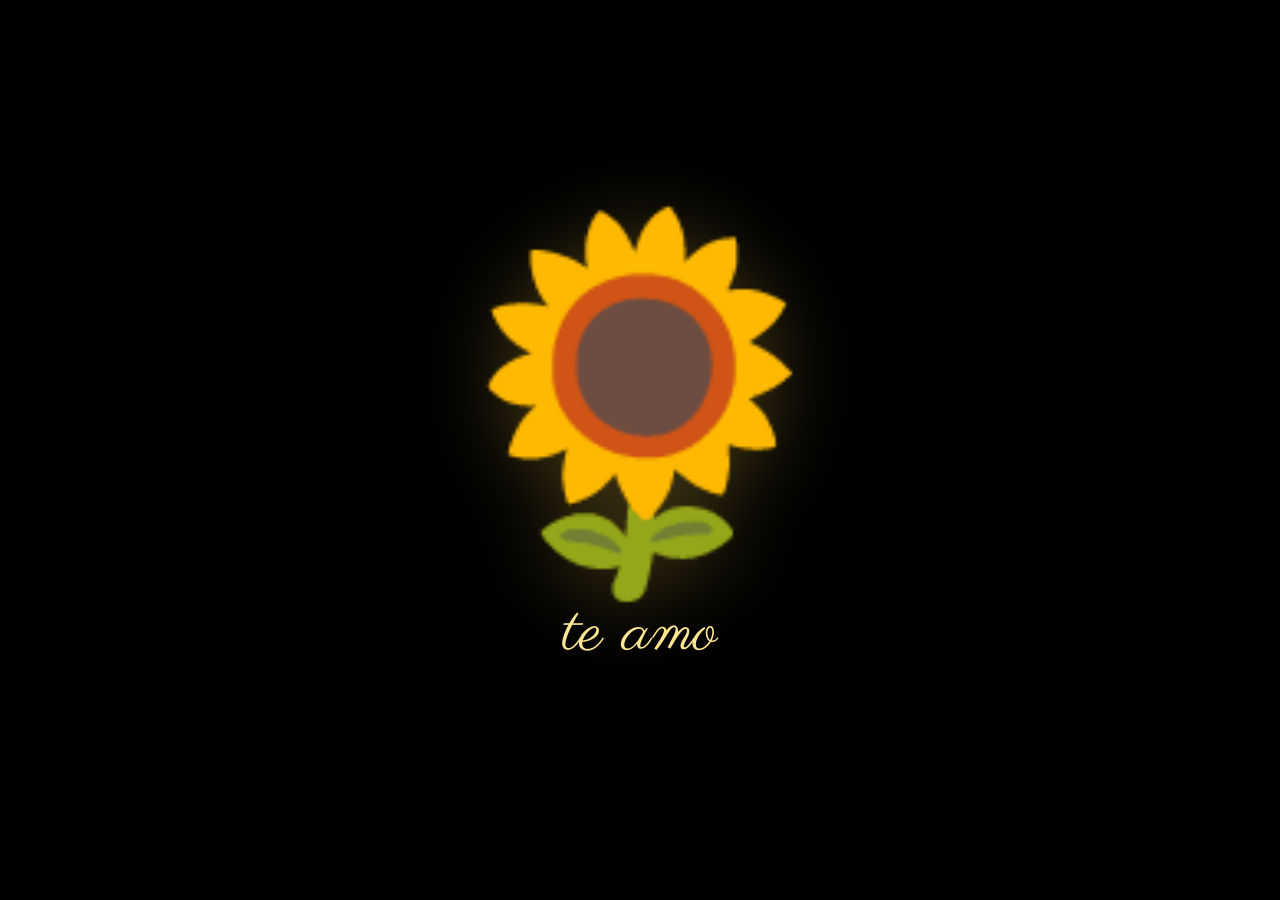
==== index.html @ a2e73ae7 "Initial commit" ====
<!doctype html>
<html lang="es">
  <head>
    <meta charset="utf-8" />
    <meta name="viewport" content="width=device-width, initial-scale=1" />
    <title>Te amo</title>
    <link rel="preconnect" href="https://fonts.googleapis.com" />
    <link rel="preconnect" href="https://fonts.gstatic.com" crossorigin />
    <link href="https://fonts.googleapis.com/css2?family=Parisienne&family=Poppins:wght@300;500;700&display=swap" rel="stylesheet" />
    <link rel="stylesheet" href="styles.css" />
  </head>
  <body>
    <!-- Centro fijo -->
    <main class="stage">
      <div class="center">
        <div class="sunflower-big" aria-hidden="true">🌻</div>
        <p class="love">te amo</p>
      </div>
    </main>

    <!-- Emisores infinitos: dos capas gemelas para flujo continuo -->
    <div class="emit layer a" aria-hidden="true">
      <!-- 36 instancias base -->
      <span class="em" style="--x: 4%;  --s:28px; --d: 0s;   --t: 9s;">🌻</span>
      <span class="em" style="--x: 8%;  --s:22px; --d: .3s; --t: 8s;">🌻</span>
      <span class="em" style="--x: 12%; --s:34px; --d: .6s; --t:10s;">🌻</span>
      <span class="em" style="--x: 16%; --s:20px; --d: .9s; --t: 8.2s;">🌻</span>
      <span class="em" style="--x: 20%; --s:30px; --d: 1.2s;--t: 9.4s;">🌻</span>
      <span class="em" style="--x: 24%; --s:24px; --d: 1.5s;--t: 8.5s;">🌻</span>
      <span class="em" style="--x: 28%; --s:36px; --d: 1.8s;--t:10.3s;">🌻</span>
      <span class="em" style="--x: 32%; --s:23px; --d: 2.1s;--t: 8.1s;">🌻</span>
      <span class="em" style="--x: 36%; --s:32px; --d: 2.4s;--t: 9.1s;">🌻</span>
      <span class="em" style="--x: 40%; --s:21px; --d: 2.7s;--t: 8.0s;">🌻</span>
      <span class="em" style="--x: 44%; --s:35px; --d: 3.0s;--t:10.0s;">🌻</span>
      <span class="em" style="--x: 48%; --s:25px; --d: 3.3s;--t: 8.6s;">🌻</span>
      <span class="em" style="--x: 52%; --s:29px; --d: 3.6s;--t: 9.0s;">🌻</span>
      <span class="em" style="--x: 56%; --s:24px; --d: 3.9s;--t: 8.4s;">🌻</span>
      <span class="em" style="--x: 60%; --s:33px; --d: 4.2s;--t: 9.7s;">🌻</span>
      <span class="em" style="--x: 64%; --s:22px; --d: 4.5s;--t: 8.1s;">🌻</span>
      <span class="em" style="--x: 68%; --s:31px; --d: 4.8s;--t: 9.2s;">🌻</span>
      <span class="em" style="--x: 72%; --s:23px; --d: 5.1s;--t: 8.3s;">🌻</span>
      <span class="em" style="--x: 76%; --s:34px; --d: 5.4s;--t: 9.6s;">🌻</span>
      <span class="em" style="--x: 80%; --s:21px; --d: 5.7s;--t: 8.0s;">🌻</span>
      <span class="em" style="--x: 84%; --s:35px; --d: 6.0s;--t:10.2s;">🌻</span>
      <span class="em" style="--x: 88%; --s:25px; --d: 6.3s;--t: 8.7s;">🌻</span>
      <span class="em" style="--x: 92%; --s:29px; --d: 6.6s;--t: 9.3s;">🌻</span>
      <span class="em" style="--x: 6%;  --s:28px; --d: 6.9s;--t: 9.1s;">🌻</span>
      <span class="em" style="--x: 14%; --s:24px; --d: 7.2s;--t: 8.4s;">🌻</span>
      <span class="em" style="--x: 22%; --s:36px; --d: 7.5s;--t:10.4s;">🌻</span>
      <span class="em" style="--x: 30%; --s:22px; --d: 7.8s;--t: 8.2s;">🌻</span>
      <span class="em" style="--x: 38%; --s:30px; --d: 8.1s;--t: 9.5s;">🌻</span>
      <span class="em" style="--x: 46%; --s:24px; --d: 8.4s;--t: 8.3s;">🌻</span>
      <span class="em" style="--x: 54%; --s:36px; --d: 8.7s;--t:10.1s;">🌻</span>
      <span class="em" style="--x: 62%; --s:23px; --d: 9.0s;--t: 8.1s;">🌻</span>
      <span class="em" style="--x: 70%; --s:32px; --d: 9.3s;--t: 9.2s;">🌻</span>
      <span class="em" style="--x: 78%; --s:21px; --d: 9.6s;--t: 8.0s;">🌻</span>
      <span class="em" style="--x: 86%; --s:35px; --d: 9.9s;--t:10.0s;">🌻</span>
      <span class="em" style="--x: 94%; --s:25px; --d:10.2s;--t: 8.6s;">🌻</span>
      <span class="em" style="--x: 2%;  --s:29px; --d:10.5s;--t: 9.0s;">🌻</span>
      <span class="em" style="--x: 18%; --s:24px; --d:10.8s;--t: 8.4s;">🌻</span>
    </div>

    <div class="emit layer b" aria-hidden="true">
      <!-- Capa clon con offset para tapar cualquier “hueco” temporal -->
      <!-- Puedes copiar/pegar el mismo bloque de arriba cambiando solo los delays sumando ~5s -->
      <!-- Aquí solo unas cuantas para el ejemplo; puedes duplicar todas para máxima densidad -->
      <span class="em" style="--x: 7%;  --s:30px; --d: 5s;   --t: 9.2s;">🌻</span>
      <span class="em" style="--x: 19%; --s:22px; --d: 5.4s; --t: 8.1s;">🌻</span>
      <span class="em" style="--x: 27%; --s:34px; --d: 5.8s; --t:10.0s;">🌻</span>
      <span class="em" style="--x: 35%; --s:24px; --d: 6.2s; --t: 8.5s;">🌻</span>
      <span class="em" style="--x: 63%; --s:28px; --d: 6.6s; --t: 9.1s;">🌻</span>
      <span class="em" style="--x: 81%; --s:26px; --d: 6.9s; --t: 8.7s;">🌻</span>
      <span class="em" style="--x: 91%; --s:32px; --d: 7.2s; --t: 9.6s;">🌻</span>
    </div>
  </body>
</html>
---- styles.css ----
:root{
  --bg:#000;
  --txt:#ffe793;
}

*{box-sizing:border-box}
html,body{height:100%}
body{margin:0;background:var(--bg);color:#fff;font-family:Poppins,system-ui,-apple-system,Segoe UI,Roboto,Arial,sans-serif;overflow:hidden}

/* Centro fijo */
.stage{position:fixed;inset:0;display:grid;place-items:center;pointer-events:none}
.center{display:grid;place-items:center;text-align:center;gap:10px}
.sunflower-big{font-size:clamp(160px,28vw,360px);line-height:1;filter:drop-shadow(0 10px 40px rgba(255,211,77,.25))}
.love{margin:0;font-family:Parisienne,cursive;font-size:clamp(28px,6vw,64px);letter-spacing:.5px;color:var(--txt);text-shadow:0 6px 30px rgba(0,0,0,.6)}

/* Emisores infinitos */
.emit{position:fixed;inset:0;pointer-events:none;overflow:hidden}
.em{
  position:absolute; bottom:-12vh; left:var(--x,50%);
  transform:translateX(-50%);
  font-size:var(--s,28px); line-height:1;
  filter:drop-shadow(0 6px 16px rgba(0,0,0,.55));
  animation:
    appear .6s ease-out var(--d,0s) 1 both,
    drift var(--t,9s) linear calc(var(--d,0s) + .6s) infinite;
  will-change:transform,opacity;
}

/* Aparición y drift infinito */
@keyframes appear{
  0%{opacity:0;transform:translateX(-50%) translateY(12vh) scale(.7) rotate(-8deg)}
  70%{opacity:1;transform:translateX(-50%) translateY(0) scale(1.05) rotate(2deg)}
  100%{opacity:1;transform:translateX(-50%) translateY(0) scale(1) rotate(0deg)}
}
@keyframes drift{
  0%{transform:translateX(-50%) translateY(0) rotate(0deg)}
  25%{transform:translateX(calc(-50% - 22px)) translateY(-30vh) rotate(-6deg)}
  50%{transform:translateX(calc(-50% + 18px)) translateY(-60vh) rotate(3deg)}
  75%{transform:translateX(calc(-50% - 16px)) translateY(-90vh) rotate(-4deg)}
  100%{transform:translateX(calc(-50% + 26px)) translateY(-120vh) rotate(6deg)}
}

/* Aumentar frecuencia en pantallas grandes duplicando capas */
@media (min-width: 768px){
  .emit.layer.a { filter: none; }
  .emit.layer.b { filter: none; }
}

/* Accesibilidad */
@media (prefers-reduced-motion: reduce){
  .em{animation:none !important; opacity:1}
}
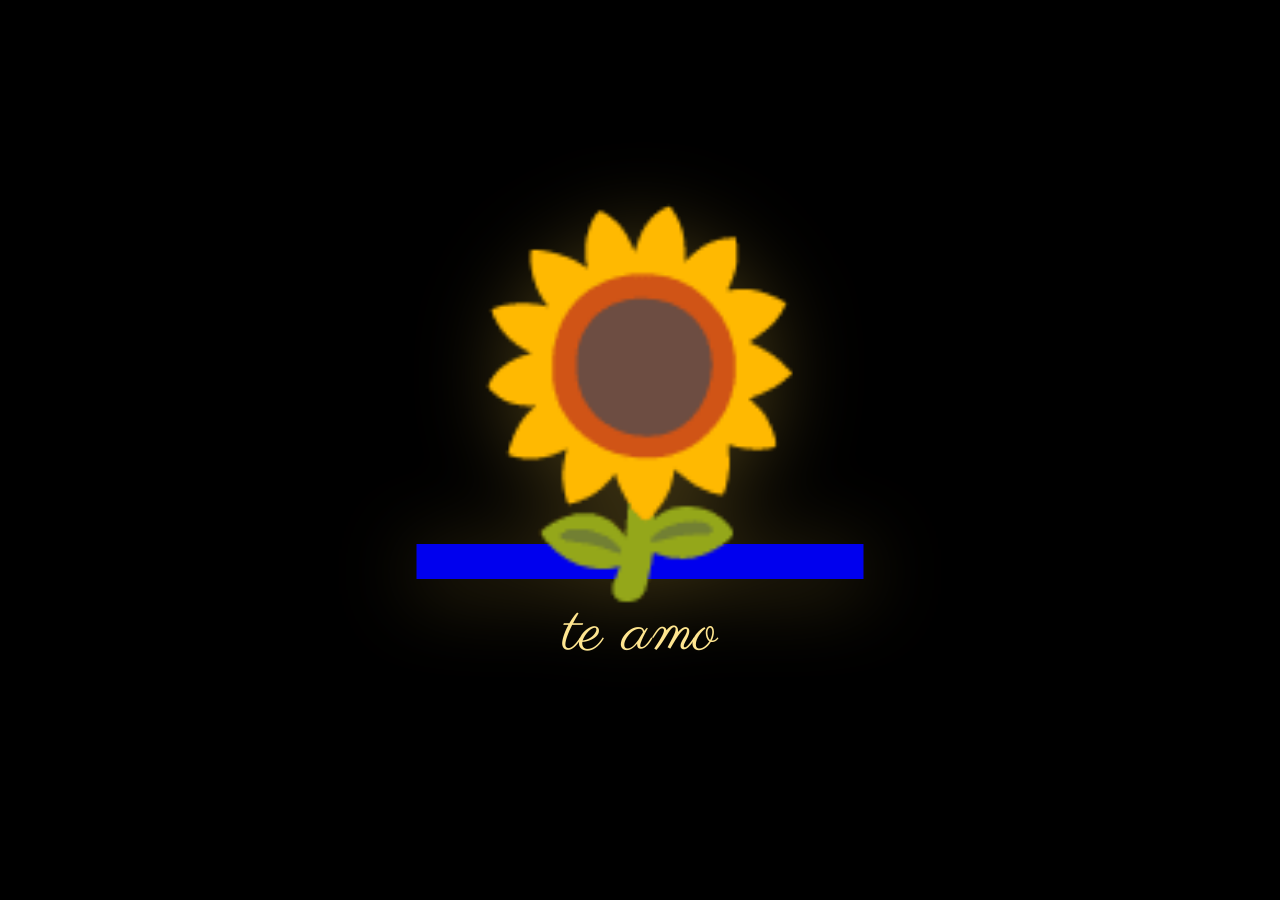
==== commit a0e3c4b9: "Refactor index.html with link and structure changes Updated the HTML structure and added a link to '" ====
--- a/index.html
+++ b/index.html
@@ -13,7 +13,7 @@
     <!-- Centro fijo -->
     <main class="stage">
       <div class="center">
-        <div class="sunflower-big" aria-hidden="true">🌻</div>
+        <div class="sunflower-big" aria-hidden="true"><a href="declaracion.html">🌻</a></div>
         <p class="love">te amo</p>
       </div>
     </main>
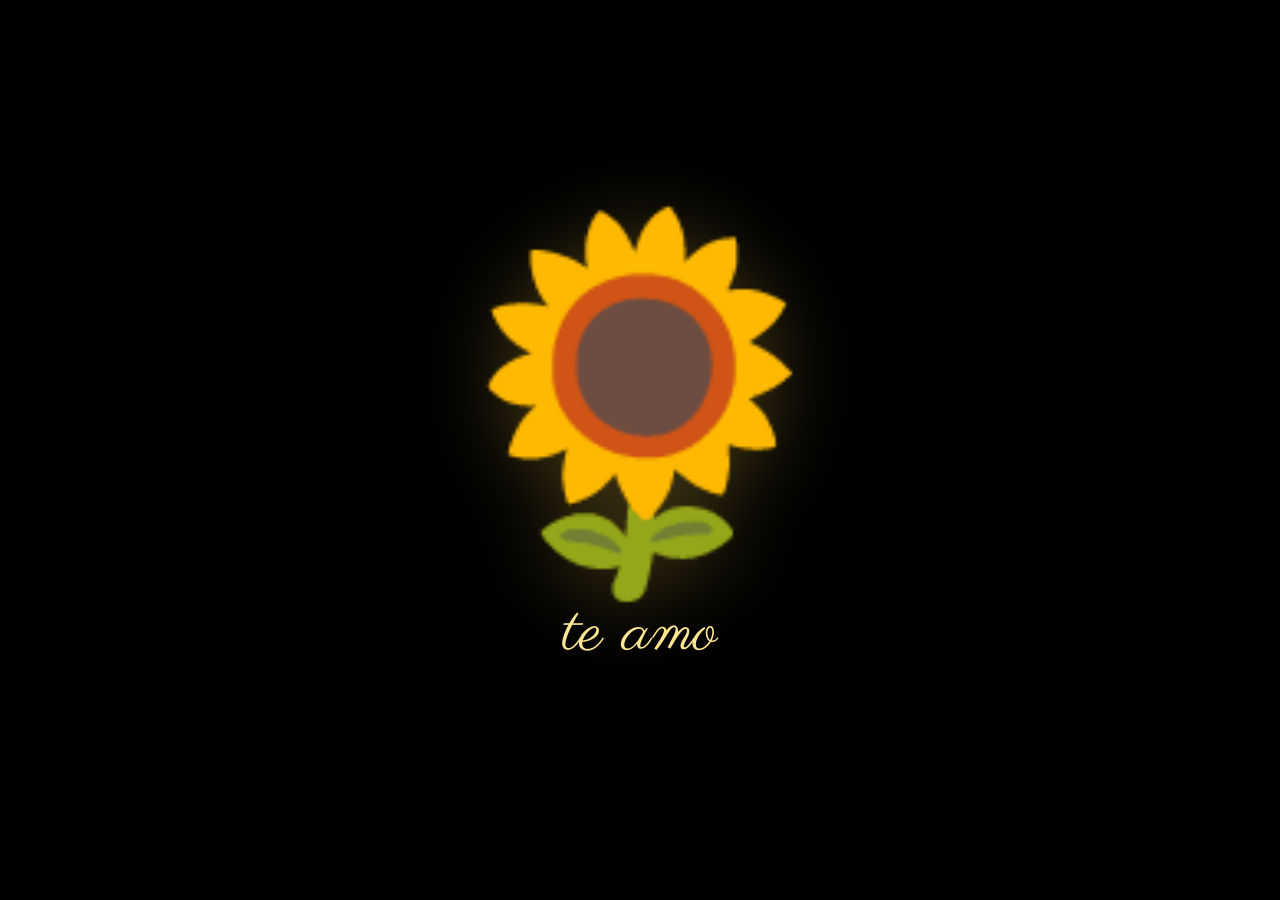
==== commit c1874e7c: "Make main content clickable and add styles Added a clickable link to the main content and ensured th" ====
--- a/index.html
+++ b/index.html
@@ -8,14 +8,27 @@
     <link rel="preconnect" href="https://fonts.gstatic.com" crossorigin />
     <link href="https://fonts.googleapis.com/css2?family=Parisienne&family=Poppins:wght@300;500;700&display=swap" rel="stylesheet" />
     <link rel="stylesheet" href="styles.css" />
+    <style>
+      /* Este CSS asegura que el área central completa sea clickeable con efecto de puntero */
+      a.center-link {
+        display: inline-block;
+        text-decoration: none;
+        color: inherit;
+      }
+      a.center-link .center {
+        cursor: pointer;
+      }
+    </style>
   </head>
   <body>
     <!-- Centro fijo -->
     <main class="stage">
-      <div class="center">
-        <div class="sunflower-big" aria-hidden="true"><a href="declaracion.html">🌻</a></div>
-        <p class="love">te amo</p>
-      </div>
+      <a href="declaracion.html" class="center-link">
+        <div class="center">
+          <div class="sunflower-big" aria-hidden="true">🌻</div>
+          <p class="love">te amo</p>
+        </div>
+      </a>
     </main>
 
     <!-- Emisores infinitos: dos capas gemelas para flujo continuo -->
--- a/styles.css
+++ b/styles.css
@@ -9,7 +9,8 @@
 
 /* Centro fijo */
 .stage{position:fixed;inset:0;display:grid;place-items:center;pointer-events:none}
-.center{display:grid;place-items:center;text-align:center;gap:10px}
+.center{display:grid;place-items:center;text-align:center;gap:10px;pointer-events:auto}
+.sunflower-big a{cursor:pointer; text-decoration:none; color:inherit}
 .sunflower-big{font-size:clamp(160px,28vw,360px);line-height:1;filter:drop-shadow(0 10px 40px rgba(255,211,77,.25))}
 .love{margin:0;font-family:Parisienne,cursive;font-size:clamp(28px,6vw,64px);letter-spacing:.5px;color:var(--txt);text-shadow:0 6px 30px rgba(0,0,0,.6)}
 
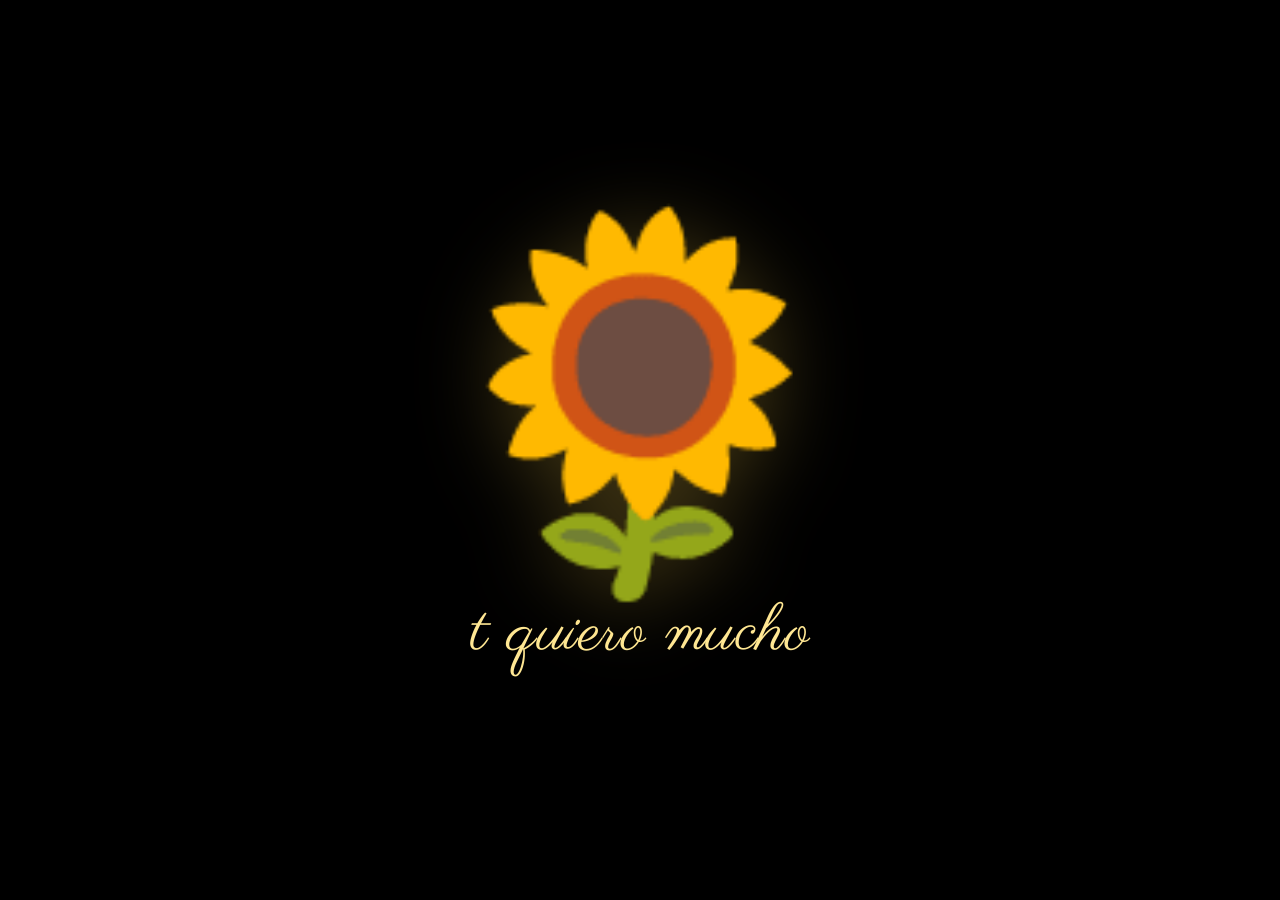
==== commit 2b95ee94: "Change title and love message in index.html Updated the title and love message in the HTML." ====
--- a/index.html
+++ b/index.html
@@ -3,32 +3,19 @@
   <head>
     <meta charset="utf-8" />
     <meta name="viewport" content="width=device-width, initial-scale=1" />
-    <title>Te amo</title>
+    <title>T quiero mucho</title>
     <link rel="preconnect" href="https://fonts.googleapis.com" />
     <link rel="preconnect" href="https://fonts.gstatic.com" crossorigin />
     <link href="https://fonts.googleapis.com/css2?family=Parisienne&family=Poppins:wght@300;500;700&display=swap" rel="stylesheet" />
     <link rel="stylesheet" href="styles.css" />
-    <style>
-      /* Este CSS asegura que el área central completa sea clickeable con efecto de puntero */
-      a.center-link {
-        display: inline-block;
-        text-decoration: none;
-        color: inherit;
-      }
-      a.center-link .center {
-        cursor: pointer;
-      }
-    </style>
   </head>
   <body>
     <!-- Centro fijo -->
     <main class="stage">
-      <a href="declaracion.html" class="center-link">
-        <div class="center">
-          <div class="sunflower-big" aria-hidden="true">🌻</div>
-          <p class="love">te amo</p>
-        </div>
-      </a>
+      <div class="center">
+        <div class="sunflower-big" aria-hidden="true">🌻</div>
+        <p class="love">t quiero mucho</p>
+      </div>
     </main>
 
     <!-- Emisores infinitos: dos capas gemelas para flujo continuo -->
@@ -87,3 +74,4 @@
     </div>
   </body>
 </html>
+
